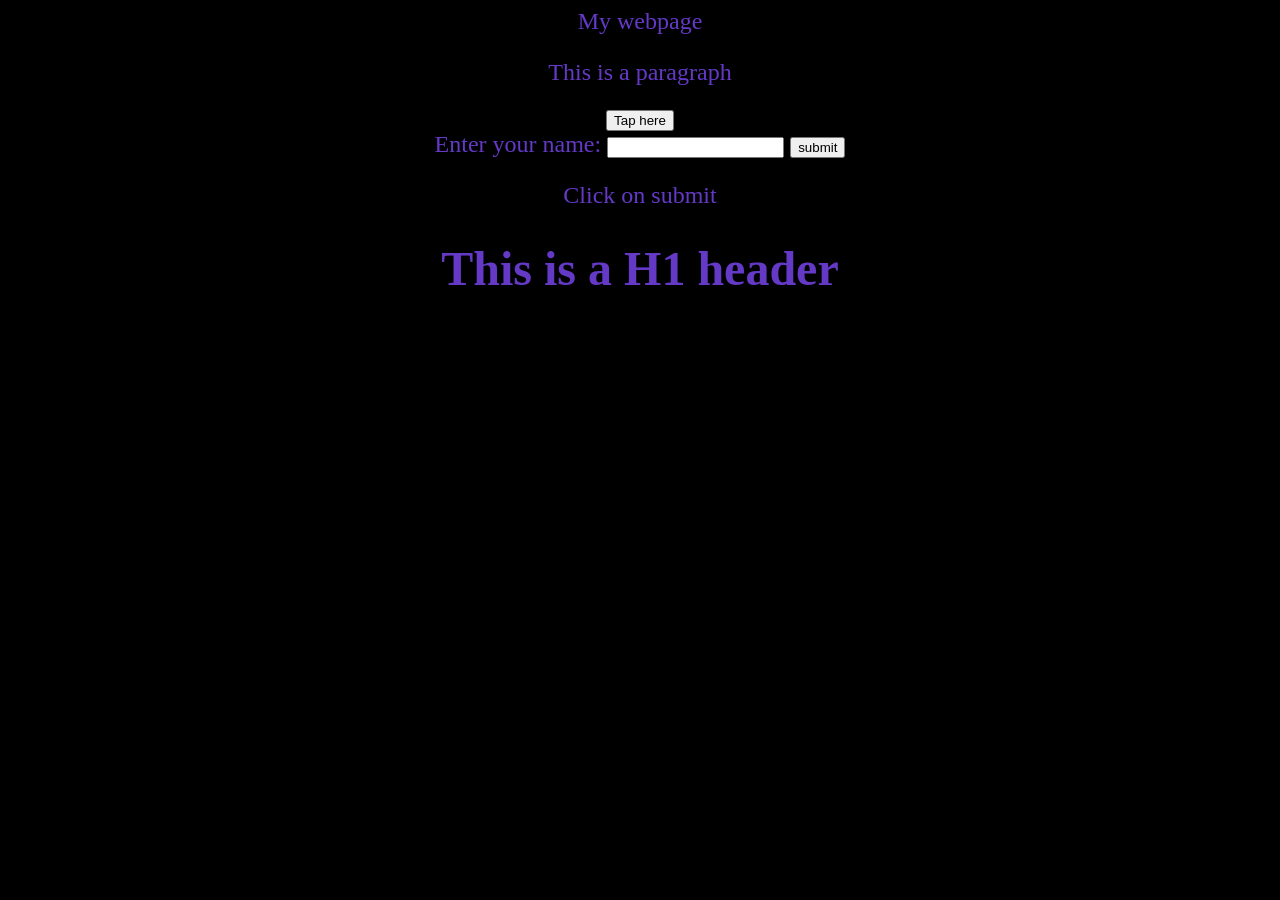
==== index.html @ f3aa6aae "Changed name to index.html" ====
<html>
<title>My test</title>
<head>My webpage</head>
<body style="background-color: #000000; color: #6439c6; text-align: center; font-size: 24">
	<p id="para1">This is a paragraph</p>
	<button type="button" onclick="document.getElementById('para1').innerHTML='Changed';">Tap here</button>
	<form name="form" onsubmit='document.getElementById("para2").innerHTML="Form submitted";' method="post">
		Enter your name: <input type="text" name="name" required>
		<input type="submit" value="submit">
	</form>
	<p id="para2">Click on submit</p>
	<h1>This is a H1 header</h1>
	<script>
		function submit(){
			document.getElementById("para2").innerHTML="Form submitted";
		}
	</script>
</body>
</html>
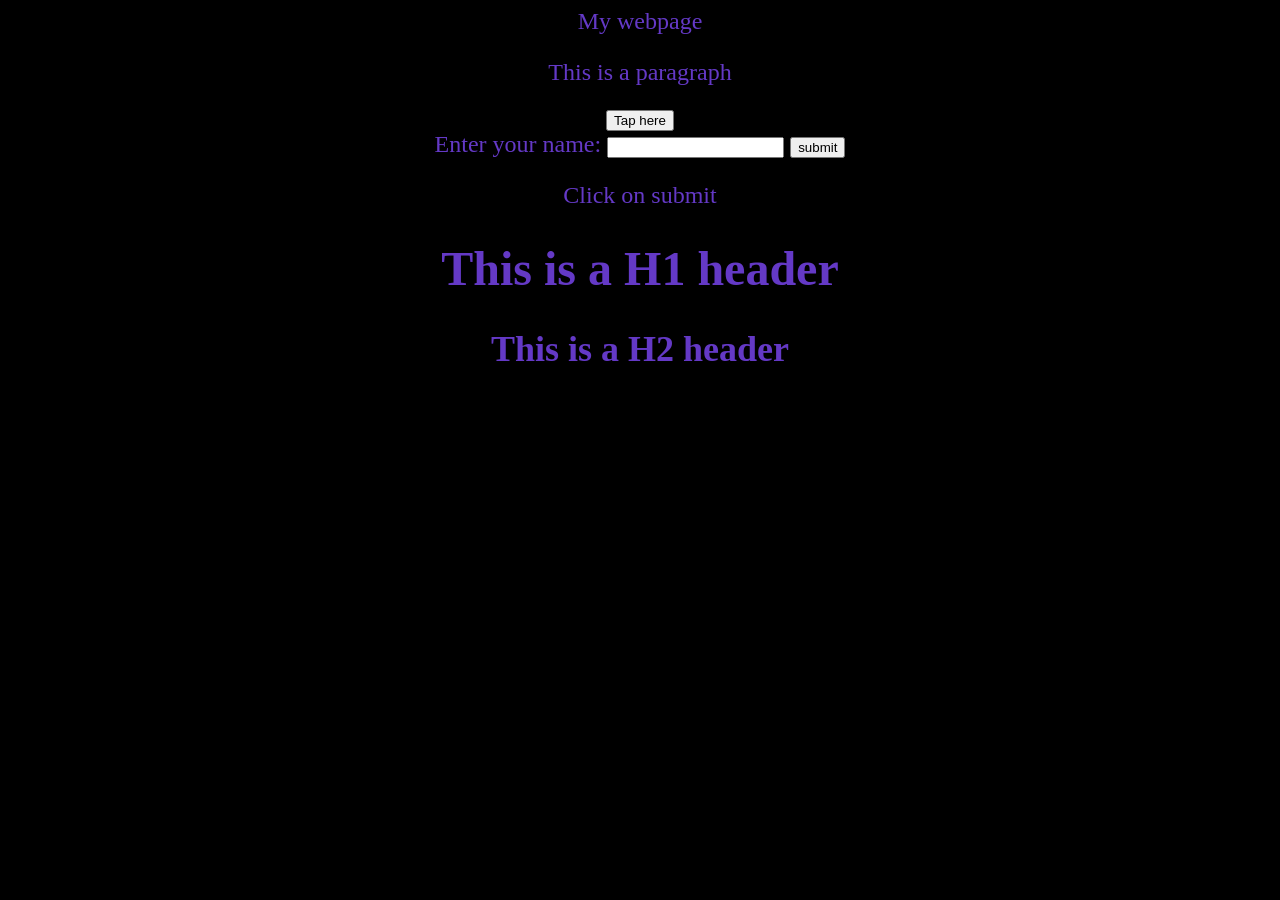
==== commit bddc4750: "Update index.html" ====
--- a/index.html
+++ b/index.html
@@ -1,5 +1,5 @@
 <html>
-<title>My test</title>
+<title>My Github Pages</title>
 <head>My webpage</head>
 <body style="background-color: #000000; color: #6439c6; text-align: center; font-size: 24">
 	<p id="para1">This is a paragraph</p>
@@ -10,6 +10,7 @@
 	</form>
 	<p id="para2">Click on submit</p>
 	<h1>This is a H1 header</h1>
+	<h2>This is a H2 header</h2>
 	<script>
 		function submit(){
 			document.getElementById("para2").innerHTML="Form submitted";
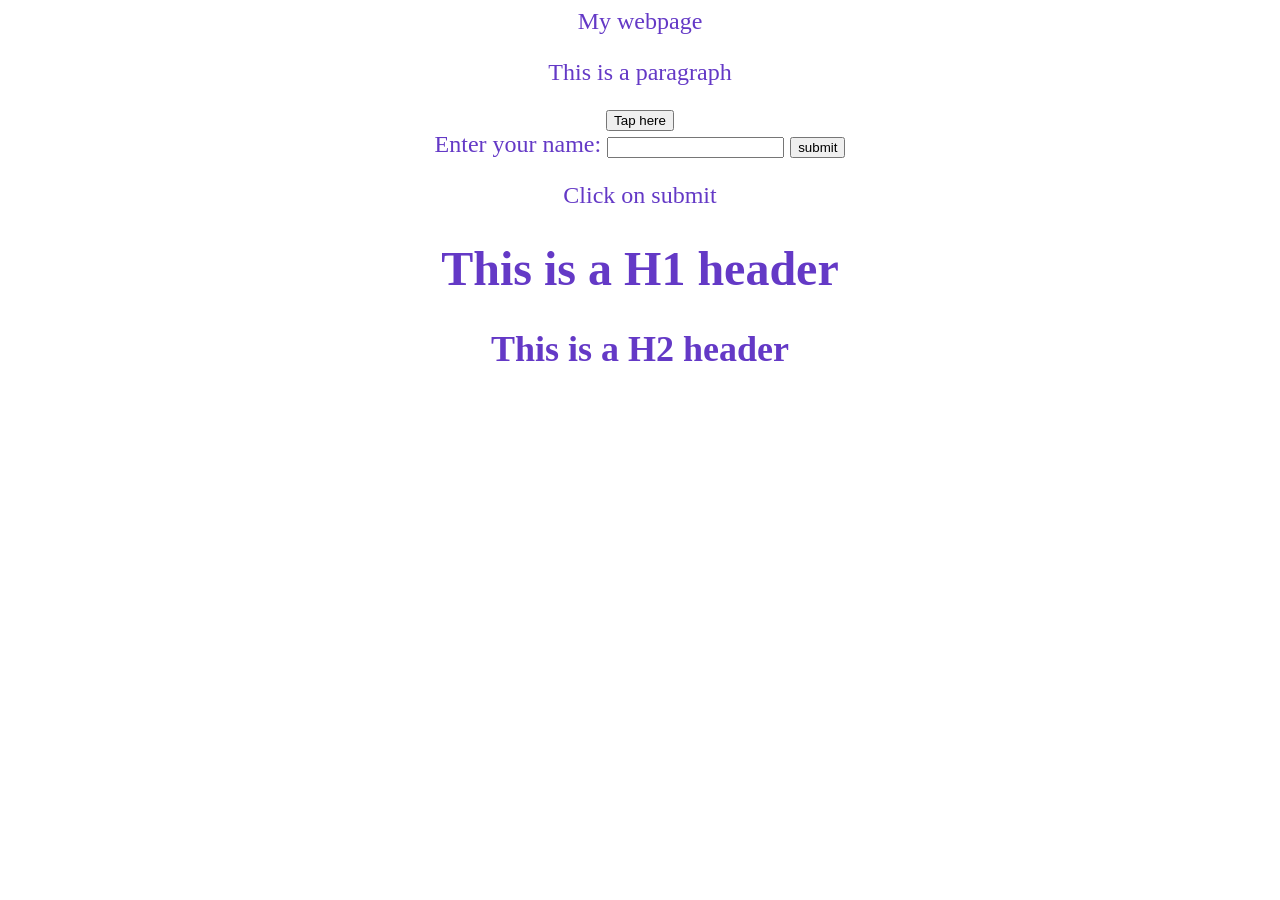
==== commit c159409a: "Update index.html" ====
--- a/index.html
+++ b/index.html
@@ -1,7 +1,7 @@
 <html>
 <title>My Github Pages</title>
 <head>My webpage</head>
-<body style="background-color: #000000; color: #6439c6; text-align: center; font-size: 24">
+<body style="background-image: url('https://www.google.com/url?sa=i&url=https%3A%2F%2Fpnghunter.com%2Fpng%2Fbig-chungus%2F&psig=AOvVaw1RXOkteu-Gwcy936eL8Nul&ust=1621658312573000&source=images&cd=vfe&ved=0CAIQjRxqFwoTCNjWrpH62fACFQAAAAAdAAAAABAD'); color: #6439c6; text-align: center; font-size: 24">
 	<p id="para1">This is a paragraph</p>
 	<button type="button" onclick="document.getElementById('para1').innerHTML='Changed';">Tap here</button>
 	<form name="form" onsubmit='document.getElementById("para2").innerHTML="Form submitted";' method="post">
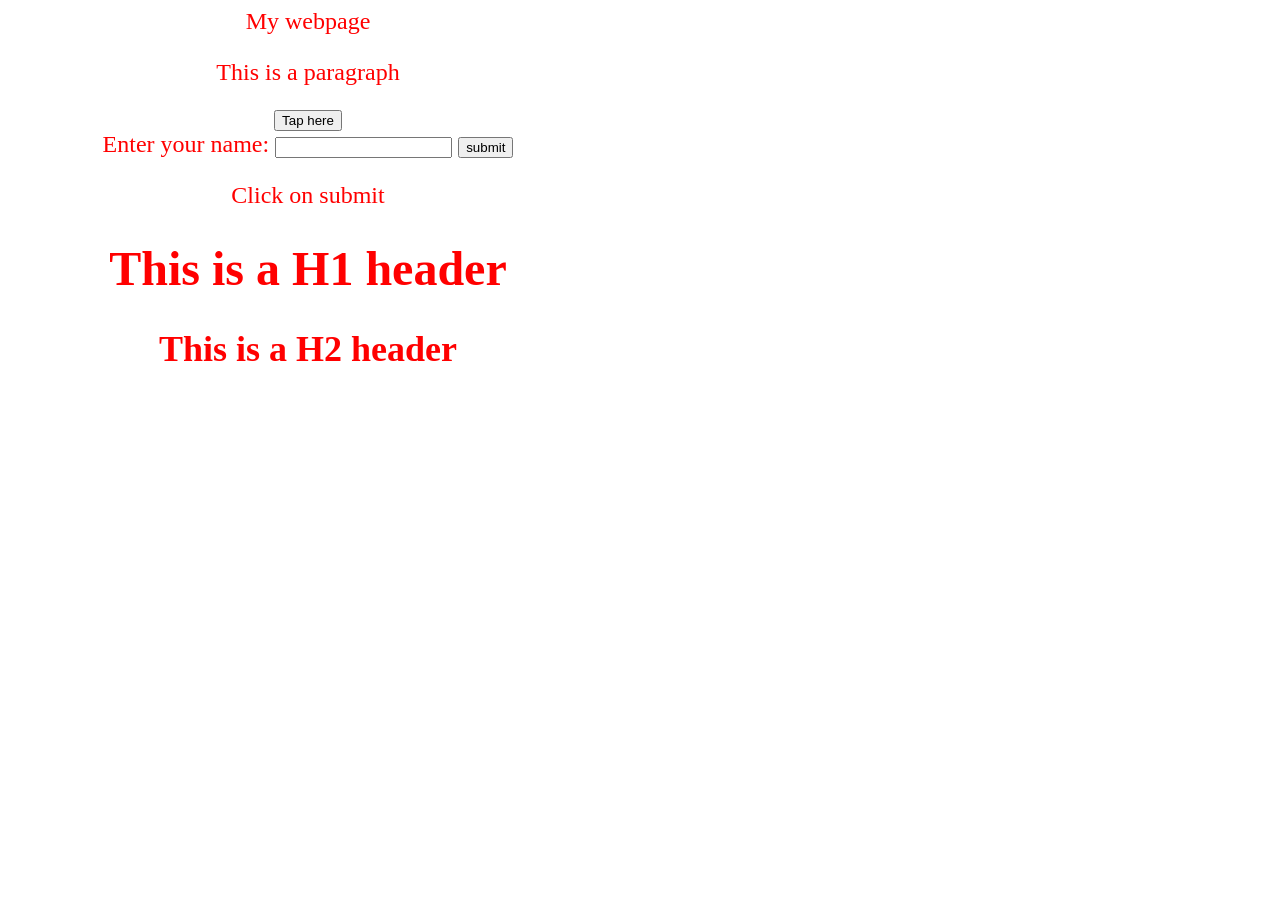
==== commit c5f07258: "Added external css" ====
--- a/index.html
+++ b/index.html
@@ -1,7 +1,8 @@
 <html>
 <title>My Github Pages</title>
 <head>My webpage</head>
-<body style="background-image: url('https://www.google.com/url?sa=i&url=https%3A%2F%2Fpnghunter.com%2Fpng%2Fbig-chungus%2F&psig=AOvVaw1RXOkteu-Gwcy936eL8Nul&ust=1621658312573000&source=images&cd=vfe&ved=0CAIQjRxqFwoTCNjWrpH62fACFQAAAAAdAAAAABAD'); color: #6439c6; text-align: center; font-size: 24">
+<link rel="stylesheet" href="mystyle.css">
+<body background='Big_chungus.png' style="text-align: center; font-size: 24">
 	<p id="para1">This is a paragraph</p>
 	<button type="button" onclick="document.getElementById('para1').innerHTML='Changed';">Tap here</button>
 	<form name="form" onsubmit='document.getElementById("para2").innerHTML="Form submitted";' method="post">
--- a/mystyle.css
+++ b/mystyle.css
@@ -0,0 +1,11 @@
+p {
+		color : red ;
+	}
+	body {
+		color: red;
+		width: 600px;
+	}
+	h1:hover, h2:hover, form:hover {
+		background-color: yellow;
+		border: 2px solid black;
+	}
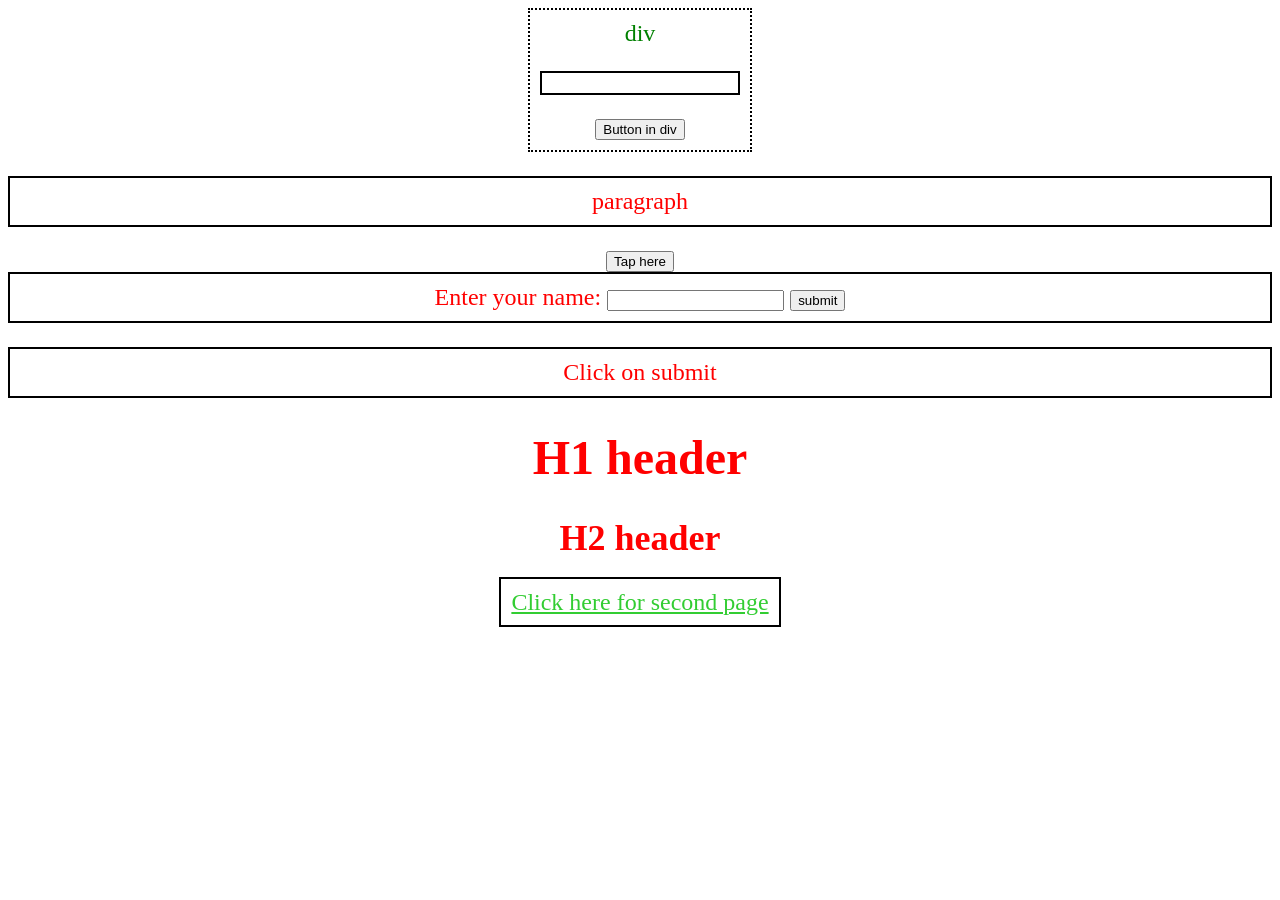
==== commit d5659645: "tried divs" ====
--- a/index.html
+++ b/index.html
@@ -1,21 +1,25 @@
 <html>
 <title>My Github Pages</title>
-<head>My webpage</head>
+<head></head>
 <link rel="stylesheet" href="mystyle.css">
-<body background='Big_chungus.png' style="text-align: center; font-size: 24">
-	<p id="para1">This is a paragraph</p>
+<body style="text-align: center; font-size: 24">
+	<div >  div<p></p>
+     <button>Button in div</button>
+	</div>
+	<p id="para1"> paragraph</p>
 	<button type="button" onclick="document.getElementById('para1').innerHTML='Changed';">Tap here</button>
 	<form name="form" onsubmit='document.getElementById("para2").innerHTML="Form submitted";' method="post">
 		Enter your name: <input type="text" name="name" required>
 		<input type="submit" value="submit">
 	</form>
 	<p id="para2">Click on submit</p>
-	<h1>This is a H1 header</h1>
-	<h2>This is a H2 header</h2>
+	<h1> H1 header</h1>
+	<h2> H2 header</h2>
 	<script>
 		function submit(){
 			document.getElementById("para2").innerHTML="Form submitted";
 		}
 	</script>
+	<a href='mid.html'>Click here for second page</a>
 </body>
 </html>
--- a/mystyle.css
+++ b/mystyle.css
@@ -1,11 +1,42 @@
 p {
 		color : red ;
+		font: bold;
+		border: 2px solid black;
+		padding: 10px;
+		font-family: Arial Black;
 	}
-	body {
+body {
 		color: red;
-		width: 600px;
+		font-style: bold;
+		background-color: white; 
+		font-family: Arial Black;
+		background-image: ;
 	}
-	h1:hover, h2:hover, form:hover {
+h1:hover, h2:hover, form:hover, div:hover {
 		background-color: yellow;
 		border: 2px solid black;
-	}+	}
+div {
+	color: green;
+	font-style: bold;
+	font-family: Arial Black;
+	padding: 10px;
+	border: 2px dotted black;
+	width: 200px;
+	margin: auto;
+}
+form{
+	border: 2px solid black;
+	padding: 10px;
+	font-family: Arial Black;
+}
+body:Rick{
+	background-image:url("vimportant.gif");
+}
+a{
+	color : limegreen ;
+		font: bold;
+		border: 2px solid black;
+		padding: 10px;
+		font-family: Arial Black;
+}
